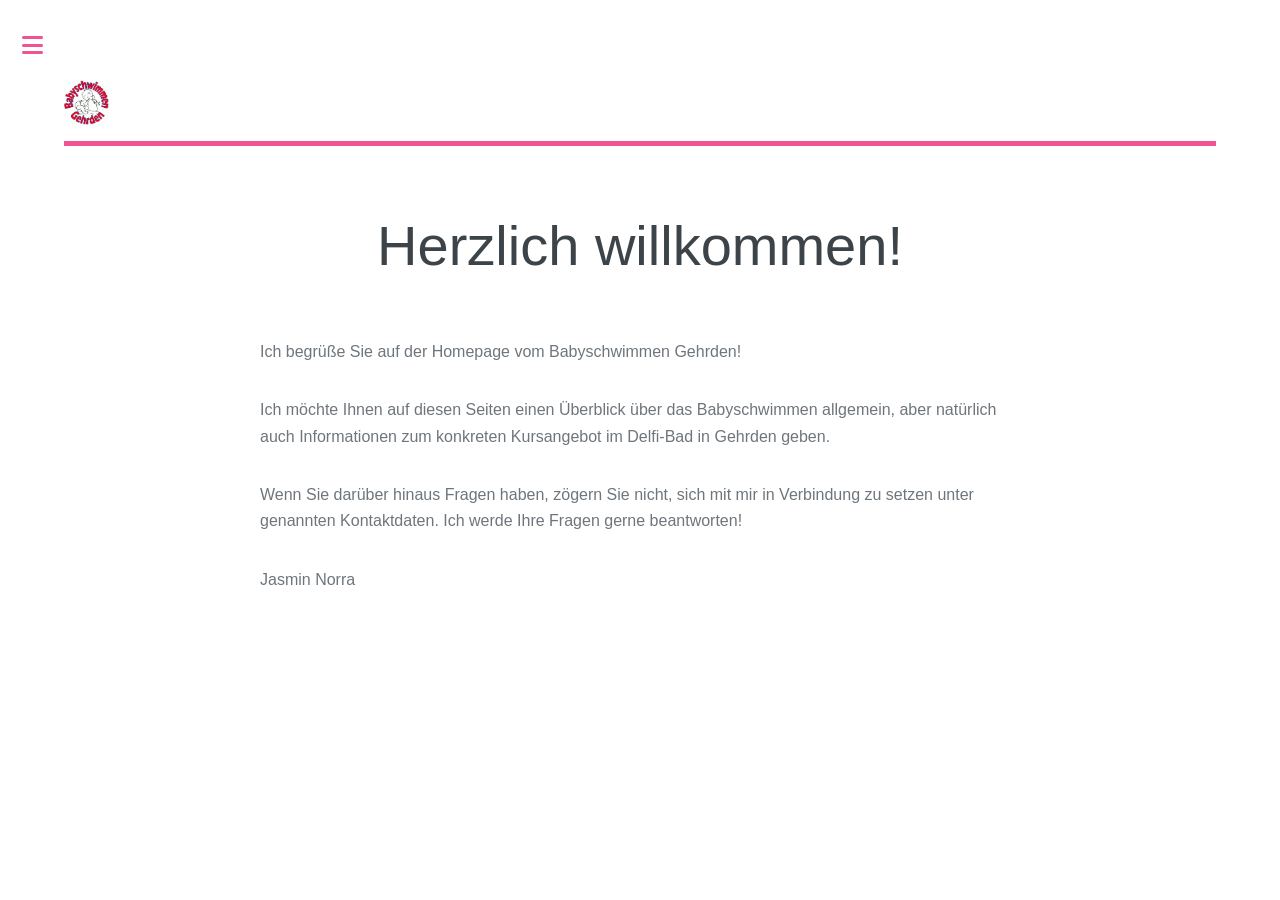
==== index.html @ 695d8877 "Updated from Publii" ====
<!DOCTYPE html><html lang="de"><head><meta charset="utf-8"><meta http-equiv="X-UA-Compatible" content="IE=edge"><meta name="viewport" content="width=device-width,initial-scale=1,user-scalable=no"><title>Herzlich willkommen! - Babyschwimmen Gehrden</title><meta name="description" content="Ich begrüße Sie auf der Homepage vom Babyschwimmen Gehrden! Ich möchte Ihnen auf diesen Seiten einen Überblick über das Babyschwimmen&hellip;"><meta name="generator" content="Publii Open-Source CMS for Static Site"><link rel="canonical" href="https://chrudat.github.io/bsg/"><link rel="alternate" type="application/atom+xml" href="https://chrudat.github.io/bsg/feed.xml" title="Babyschwimmen Gehrden - RSS"><link rel="alternate" type="application/json" href="https://chrudat.github.io/bsg/feed.json" title="Babyschwimmen Gehrden - JSON"><meta property="og:title" content="Herzlich willkommen!"><meta property="og:image" content="https://chrudat.github.io/bsg/media/website/logo.gif"><meta property="og:image:width" content="250"><meta property="og:image:height" content="250"><meta property="og:site_name" content="Babyschwimmen Gehrden"><meta property="og:description" content="Ich begrüße Sie auf der Homepage vom Babyschwimmen Gehrden! Ich möchte Ihnen auf diesen Seiten einen Überblick über das Babyschwimmen&hellip;"><meta property="og:url" content="https://chrudat.github.io/bsg/"><meta property="og:type" content="article"><link rel="stylesheet" href="https://chrudat.github.io/bsg/assets/css/fontawesome-all.min.css?v=85514f933f9e0b82460af63f1a403fa5"><link rel="stylesheet" href="https://chrudat.github.io/bsg/assets/css/style.css?v=ef0926f2df2987ba567e2aa08485b645"><script type="application/ld+json">{"@context":"http://schema.org","@type":"Article","mainEntityOfPage":{"@type":"WebPage","@id":"https://chrudat.github.io/bsg/"},"headline":"Herzlich willkommen!","datePublished":"2025-10-27T19:34+01:00","dateModified":"2026-01-03T19:20+01:00","image":{"@type":"ImageObject","url":"https://chrudat.github.io/bsg/media/website/logo.gif","height":250,"width":250},"description":"Ich begrüße Sie auf der Homepage vom Babyschwimmen Gehrden! Ich möchte Ihnen auf diesen Seiten einen Überblick über das Babyschwimmen&hellip;","author":{"@type":"Person","name":"jn","url":"https://chrudat.github.io/bsg/authors/jn/"},"publisher":{"@type":"Organization","name":"jn","logo":{"@type":"ImageObject","url":"https://chrudat.github.io/bsg/media/website/logo.gif","height":250,"width":250}}}</script><noscript><style>img[loading] {
                    opacity: 1;
                }</style></noscript></head><body class="is-preload page-template"><div id="wrapper"><div id="main"><div class="inner"><header id="header"><a class="logo logo-image" href="https://chrudat.github.io/bsg/"><img src="https://chrudat.github.io/bsg/media/website/logo.gif" alt="Babyschwimmen Gehrden" width="250" height="250"></a></header><article class="post"><header class="main post__header"><h1>Herzlich willkommen!</h1></header><div class="post__inner post__entry"><p>Ich begrüße Sie auf der Homepage vom Babyschwimmen Gehrden!</p><p>Ich möchte Ihnen auf diesen Seiten einen Überblick über das Babyschwimmen allgemein, aber natürlich auch Informationen zum konkreten Kursangebot im Delfi-Bad in Gehrden geben.</p><p>Wenn Sie darüber hinaus Fragen haben, zögern Sie nicht, sich mit mir in Verbindung zu setzen unter genannten Kontaktdaten. Ich werde Ihre Fragen gerne beantworten!</p><p>Jasmin Norra</p></div></article></div></div><div id="sidebar"><div class="inner"><nav id="menu"><header class="major"><h2>Menu</h2></header><ul><li class="active"><a href="https://chrudat.github.io/bsg/" target="_self">Start</a></li><li><a href="https://chrudat.github.io/bsg/kursangebote.html" target="_self">Kursangebote &amp; Kosten</a></li><li><a href="https://chrudat.github.io/bsg/fragen-und-antworten.html" target="_self">Fragen und Antworten</a></li><li><a href="https://chrudat.github.io/bsg/bildergalerie.html" target="_self">Bildergalerie</a></li></ul></nav><section><header class="major"><h2>Get in touch</h2></header><p>Babyschwimmen Gehrden<br>Jasmin Norra<br>Tel. 05108 6070603<br>E-Mail <a href="mailto:jasmin.norra@t-online.de">jasmin.norra@t-online.de</a><br><br><a href="impressum.html">Impressum</a></p></section><footer id="footer"><p class="copyright">© Editorial 2 - All rights reserved<br>Design by: <a href="https://html5up.net" target="_blank" rel="noopener">HTML5 UP</a>, Powered by Publii</p></footer></div></div></div><script src="https://chrudat.github.io/bsg/assets/js/jquery.min.js?v=7c14a783dfeb3d238ccd3edd840d82ee"></script><script src="https://chrudat.github.io/bsg/assets/js/browser.min.js?v=c07298dd19048a8a69ad97e754dfe8d0"></script><script src="https://chrudat.github.io/bsg/assets/js/breakpoints.min.js?v=81a479eb099e3b187613943b085923b8"></script><script src="https://chrudat.github.io/bsg/assets/js/util.min.js?v=cbdaf7c20ac2883c77ae23acfbabd47e"></script><script src="https://chrudat.github.io/bsg/assets/js/main.min.js?v=08add7f6d435054ad38ec38d7cf8be40"></script><script>var images=document.querySelectorAll("img[loading]");for(var i=0;i<images.length;i++){if(images[i].complete){images[i].classList.add("is-loaded")}else{images[i].addEventListener("load",function(){this.classList.add("is-loaded")},false)}};</script></body></html>
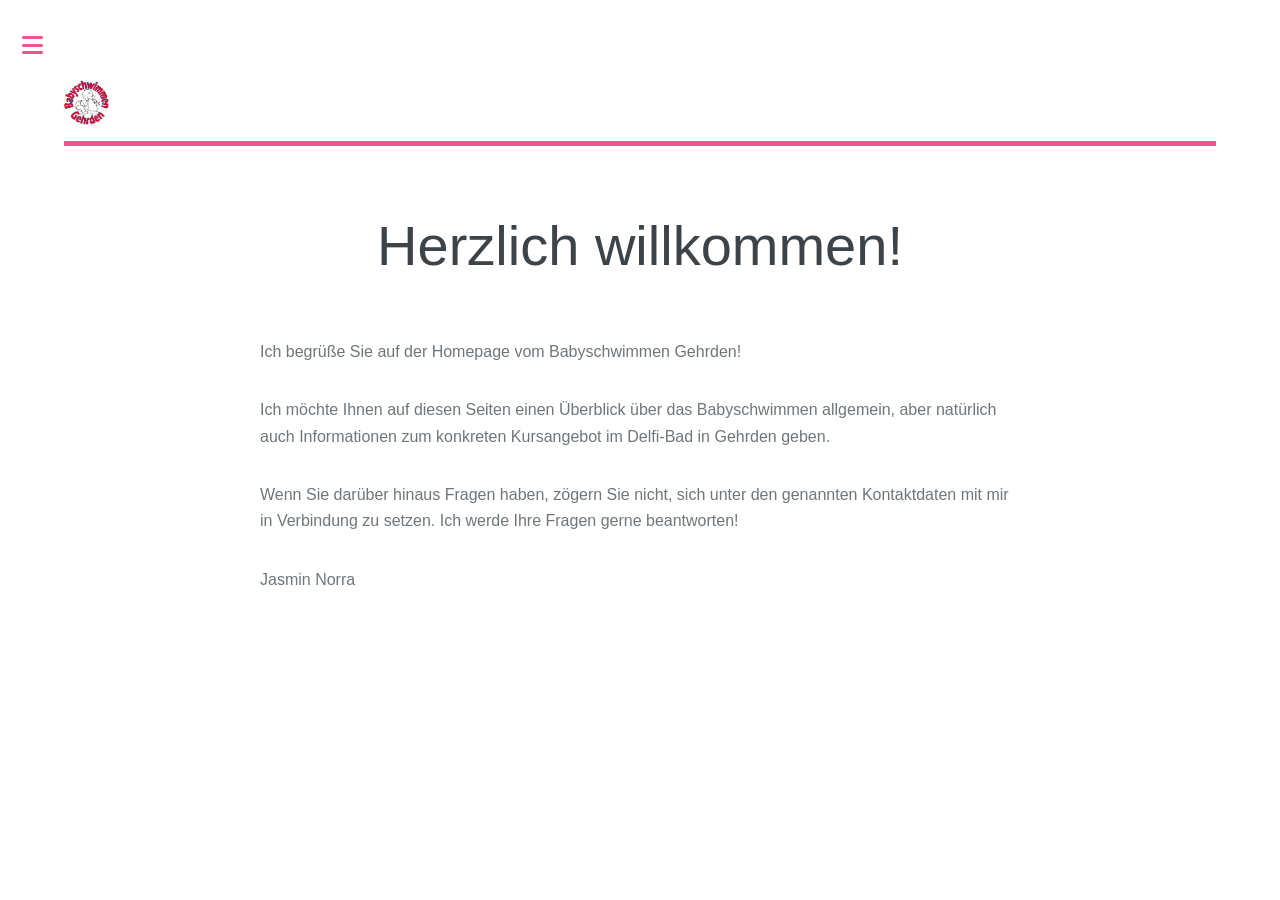
==== commit 2f0322a3: "Updated from Publii" ====
--- a/index.html
+++ b/index.html
@@ -1,3 +1,3 @@
-<!DOCTYPE html><html lang="de"><head><meta charset="utf-8"><meta http-equiv="X-UA-Compatible" content="IE=edge"><meta name="viewport" content="width=device-width,initial-scale=1,user-scalable=no"><title>Herzlich willkommen! - Babyschwimmen Gehrden</title><meta name="description" content="Ich begrüße Sie auf der Homepage vom Babyschwimmen Gehrden! Ich möchte Ihnen auf diesen Seiten einen Überblick über das Babyschwimmen&hellip;"><meta name="generator" content="Publii Open-Source CMS for Static Site"><link rel="canonical" href="https://chrudat.github.io/bsg/"><link rel="alternate" type="application/atom+xml" href="https://chrudat.github.io/bsg/feed.xml" title="Babyschwimmen Gehrden - RSS"><link rel="alternate" type="application/json" href="https://chrudat.github.io/bsg/feed.json" title="Babyschwimmen Gehrden - JSON"><meta property="og:title" content="Herzlich willkommen!"><meta property="og:image" content="https://chrudat.github.io/bsg/media/website/logo.gif"><meta property="og:image:width" content="250"><meta property="og:image:height" content="250"><meta property="og:site_name" content="Babyschwimmen Gehrden"><meta property="og:description" content="Ich begrüße Sie auf der Homepage vom Babyschwimmen Gehrden! Ich möchte Ihnen auf diesen Seiten einen Überblick über das Babyschwimmen&hellip;"><meta property="og:url" content="https://chrudat.github.io/bsg/"><meta property="og:type" content="article"><link rel="stylesheet" href="https://chrudat.github.io/bsg/assets/css/fontawesome-all.min.css?v=85514f933f9e0b82460af63f1a403fa5"><link rel="stylesheet" href="https://chrudat.github.io/bsg/assets/css/style.css?v=ef0926f2df2987ba567e2aa08485b645"><script type="application/ld+json">{"@context":"http://schema.org","@type":"Article","mainEntityOfPage":{"@type":"WebPage","@id":"https://chrudat.github.io/bsg/"},"headline":"Herzlich willkommen!","datePublished":"2025-10-27T19:34+01:00","dateModified":"2026-01-03T19:20+01:00","image":{"@type":"ImageObject","url":"https://chrudat.github.io/bsg/media/website/logo.gif","height":250,"width":250},"description":"Ich begrüße Sie auf der Homepage vom Babyschwimmen Gehrden! Ich möchte Ihnen auf diesen Seiten einen Überblick über das Babyschwimmen&hellip;","author":{"@type":"Person","name":"jn","url":"https://chrudat.github.io/bsg/authors/jn/"},"publisher":{"@type":"Organization","name":"jn","logo":{"@type":"ImageObject","url":"https://chrudat.github.io/bsg/media/website/logo.gif","height":250,"width":250}}}</script><noscript><style>img[loading] {
+<!DOCTYPE html><html lang="de"><head><meta charset="utf-8"><meta http-equiv="X-UA-Compatible" content="IE=edge"><meta name="viewport" content="width=device-width,initial-scale=1,user-scalable=no"><title>Herzlich willkommen! - Babyschwimmen Gehrden</title><meta name="description" content="Ich begrüße Sie auf der Homepage vom Babyschwimmen Gehrden! Ich möchte Ihnen auf diesen Seiten einen Überblick über das Babyschwimmen&hellip;"><meta name="generator" content="Publii Open-Source CMS for Static Site"><link rel="canonical" href="https://chrudat.github.io/bsg/"><link rel="alternate" type="application/atom+xml" href="https://chrudat.github.io/bsg/feed.xml" title="Babyschwimmen Gehrden - RSS"><link rel="alternate" type="application/json" href="https://chrudat.github.io/bsg/feed.json" title="Babyschwimmen Gehrden - JSON"><meta property="og:title" content="Herzlich willkommen!"><meta property="og:image" content="https://chrudat.github.io/bsg/media/website/logo.gif"><meta property="og:image:width" content="250"><meta property="og:image:height" content="250"><meta property="og:site_name" content="Babyschwimmen Gehrden"><meta property="og:description" content="Ich begrüße Sie auf der Homepage vom Babyschwimmen Gehrden! Ich möchte Ihnen auf diesen Seiten einen Überblick über das Babyschwimmen&hellip;"><meta property="og:url" content="https://chrudat.github.io/bsg/"><meta property="og:type" content="article"><link rel="stylesheet" href="https://chrudat.github.io/bsg/assets/css/fontawesome-all.min.css?v=85514f933f9e0b82460af63f1a403fa5"><link rel="stylesheet" href="https://chrudat.github.io/bsg/assets/css/style.css?v=ef0926f2df2987ba567e2aa08485b645"><script type="application/ld+json">{"@context":"http://schema.org","@type":"Article","mainEntityOfPage":{"@type":"WebPage","@id":"https://chrudat.github.io/bsg/"},"headline":"Herzlich willkommen!","datePublished":"2025-10-27T19:34+01:00","dateModified":"2026-01-03T19:22+01:00","image":{"@type":"ImageObject","url":"https://chrudat.github.io/bsg/media/website/logo.gif","height":250,"width":250},"description":"Ich begrüße Sie auf der Homepage vom Babyschwimmen Gehrden! Ich möchte Ihnen auf diesen Seiten einen Überblick über das Babyschwimmen&hellip;","author":{"@type":"Person","name":"jn","url":"https://chrudat.github.io/bsg/authors/jn/"},"publisher":{"@type":"Organization","name":"jn","logo":{"@type":"ImageObject","url":"https://chrudat.github.io/bsg/media/website/logo.gif","height":250,"width":250}}}</script><noscript><style>img[loading] {
                     opacity: 1;
-                }</style></noscript></head><body class="is-preload page-template"><div id="wrapper"><div id="main"><div class="inner"><header id="header"><a class="logo logo-image" href="https://chrudat.github.io/bsg/"><img src="https://chrudat.github.io/bsg/media/website/logo.gif" alt="Babyschwimmen Gehrden" width="250" height="250"></a></header><article class="post"><header class="main post__header"><h1>Herzlich willkommen!</h1></header><div class="post__inner post__entry"><p>Ich begrüße Sie auf der Homepage vom Babyschwimmen Gehrden!</p><p>Ich möchte Ihnen auf diesen Seiten einen Überblick über das Babyschwimmen allgemein, aber natürlich auch Informationen zum konkreten Kursangebot im Delfi-Bad in Gehrden geben.</p><p>Wenn Sie darüber hinaus Fragen haben, zögern Sie nicht, sich mit mir in Verbindung zu setzen unter genannten Kontaktdaten. Ich werde Ihre Fragen gerne beantworten!</p><p>Jasmin Norra</p></div></article></div></div><div id="sidebar"><div class="inner"><nav id="menu"><header class="major"><h2>Menu</h2></header><ul><li class="active"><a href="https://chrudat.github.io/bsg/" target="_self">Start</a></li><li><a href="https://chrudat.github.io/bsg/kursangebote.html" target="_self">Kursangebote &amp; Kosten</a></li><li><a href="https://chrudat.github.io/bsg/fragen-und-antworten.html" target="_self">Fragen und Antworten</a></li><li><a href="https://chrudat.github.io/bsg/bildergalerie.html" target="_self">Bildergalerie</a></li></ul></nav><section><header class="major"><h2>Get in touch</h2></header><p>Babyschwimmen Gehrden<br>Jasmin Norra<br>Tel. 05108 6070603<br>E-Mail <a href="mailto:jasmin.norra@t-online.de">jasmin.norra@t-online.de</a><br><br><a href="impressum.html">Impressum</a></p></section><footer id="footer"><p class="copyright">© Editorial 2 - All rights reserved<br>Design by: <a href="https://html5up.net" target="_blank" rel="noopener">HTML5 UP</a>, Powered by Publii</p></footer></div></div></div><script src="https://chrudat.github.io/bsg/assets/js/jquery.min.js?v=7c14a783dfeb3d238ccd3edd840d82ee"></script><script src="https://chrudat.github.io/bsg/assets/js/browser.min.js?v=c07298dd19048a8a69ad97e754dfe8d0"></script><script src="https://chrudat.github.io/bsg/assets/js/breakpoints.min.js?v=81a479eb099e3b187613943b085923b8"></script><script src="https://chrudat.github.io/bsg/assets/js/util.min.js?v=cbdaf7c20ac2883c77ae23acfbabd47e"></script><script src="https://chrudat.github.io/bsg/assets/js/main.min.js?v=08add7f6d435054ad38ec38d7cf8be40"></script><script>var images=document.querySelectorAll("img[loading]");for(var i=0;i<images.length;i++){if(images[i].complete){images[i].classList.add("is-loaded")}else{images[i].addEventListener("load",function(){this.classList.add("is-loaded")},false)}};</script></body></html>+                }</style></noscript></head><body class="is-preload page-template"><div id="wrapper"><div id="main"><div class="inner"><header id="header"><a class="logo logo-image" href="https://chrudat.github.io/bsg/"><img src="https://chrudat.github.io/bsg/media/website/logo.gif" alt="Babyschwimmen Gehrden" width="250" height="250"></a></header><article class="post"><header class="main post__header"><h1>Herzlich willkommen!</h1></header><div class="post__inner post__entry"><p>Ich begrüße Sie auf der Homepage vom Babyschwimmen Gehrden!</p><p>Ich möchte Ihnen auf diesen Seiten einen Überblick über das Babyschwimmen allgemein, aber natürlich auch Informationen zum konkreten Kursangebot im Delfi-Bad in Gehrden geben.</p><p>Wenn Sie darüber hinaus Fragen haben, zögern Sie nicht, sich unter den genannten Kontaktdaten mit mir in Verbindung zu setzen. Ich werde Ihre Fragen gerne beantworten!</p><p>Jasmin Norra</p></div></article></div></div><div id="sidebar"><div class="inner"><nav id="menu"><header class="major"><h2>Menu</h2></header><ul><li class="active"><a href="https://chrudat.github.io/bsg/" target="_self">Start</a></li><li><a href="https://chrudat.github.io/bsg/kursangebote.html" target="_self">Kursangebote &amp; Kosten</a></li><li><a href="https://chrudat.github.io/bsg/fragen-und-antworten.html" target="_self">Fragen und Antworten</a></li><li><a href="https://chrudat.github.io/bsg/bildergalerie.html" target="_self">Bildergalerie</a></li></ul></nav><section><header class="major"><h2>Get in touch</h2></header><p>Babyschwimmen Gehrden<br>Jasmin Norra<br>Tel. 05108 6070603<br>E-Mail <a href="mailto:jasmin.norra@t-online.de">jasmin.norra@t-online.de</a><br><br><a href="impressum.html">Impressum</a></p></section><footer id="footer"><p class="copyright">© Editorial 2 - All rights reserved<br>Design by: <a href="https://html5up.net" target="_blank" rel="noopener">HTML5 UP</a>, Powered by Publii</p></footer></div></div></div><script src="https://chrudat.github.io/bsg/assets/js/jquery.min.js?v=7c14a783dfeb3d238ccd3edd840d82ee"></script><script src="https://chrudat.github.io/bsg/assets/js/browser.min.js?v=c07298dd19048a8a69ad97e754dfe8d0"></script><script src="https://chrudat.github.io/bsg/assets/js/breakpoints.min.js?v=81a479eb099e3b187613943b085923b8"></script><script src="https://chrudat.github.io/bsg/assets/js/util.min.js?v=cbdaf7c20ac2883c77ae23acfbabd47e"></script><script src="https://chrudat.github.io/bsg/assets/js/main.min.js?v=08add7f6d435054ad38ec38d7cf8be40"></script><script>var images=document.querySelectorAll("img[loading]");for(var i=0;i<images.length;i++){if(images[i].complete){images[i].classList.add("is-loaded")}else{images[i].addEventListener("load",function(){this.classList.add("is-loaded")},false)}};</script></body></html>
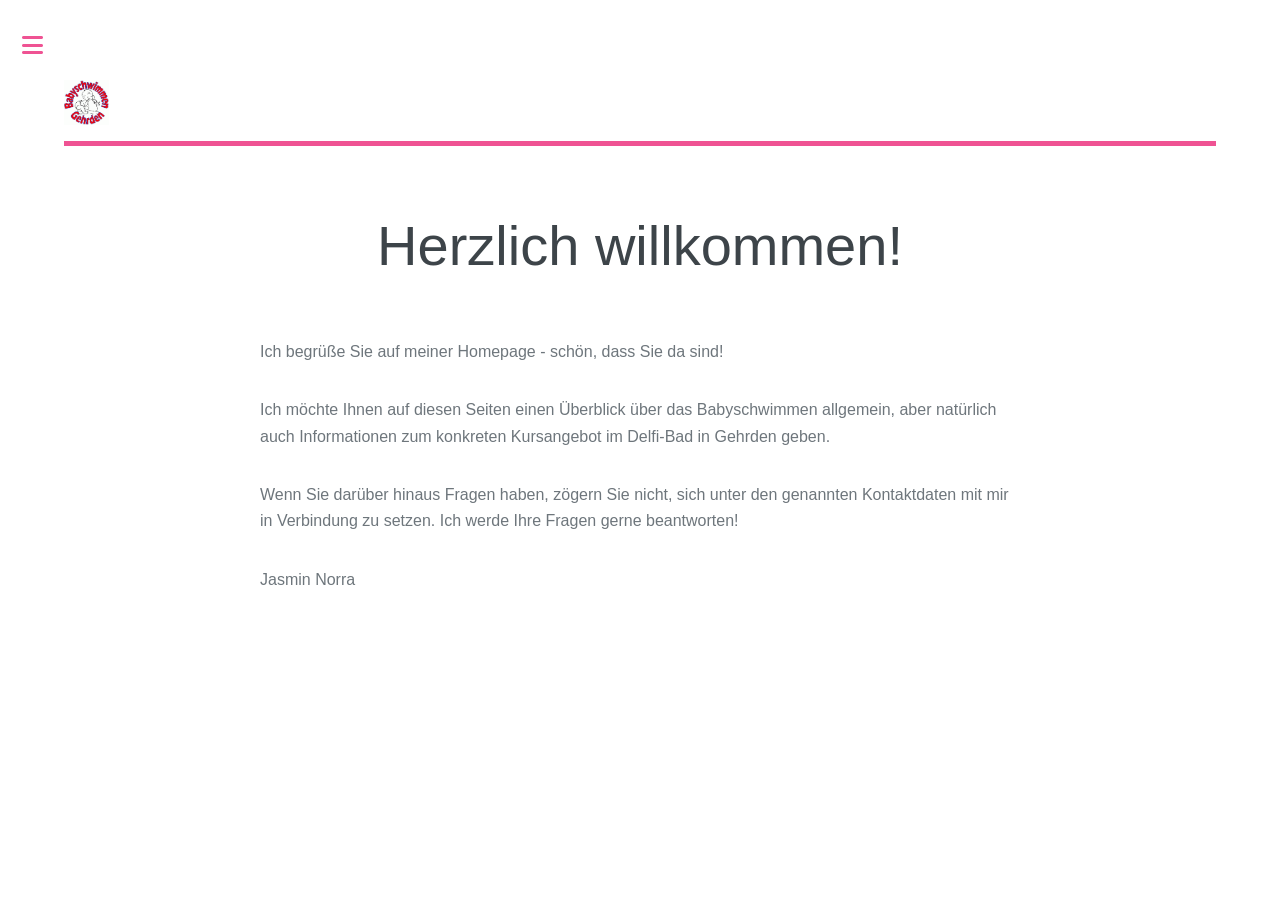
==== commit 8a752261: "Updated from Publii" ====
--- a/index.html
+++ b/index.html
@@ -1,3 +1,3 @@
-<!DOCTYPE html><html lang="de"><head><meta charset="utf-8"><meta http-equiv="X-UA-Compatible" content="IE=edge"><meta name="viewport" content="width=device-width,initial-scale=1,user-scalable=no"><title>Herzlich willkommen! - Babyschwimmen Gehrden</title><meta name="description" content="Ich begrüße Sie auf der Homepage vom Babyschwimmen Gehrden! Ich möchte Ihnen auf diesen Seiten einen Überblick über das Babyschwimmen&hellip;"><meta name="generator" content="Publii Open-Source CMS for Static Site"><link rel="canonical" href="https://chrudat.github.io/bsg/"><link rel="alternate" type="application/atom+xml" href="https://chrudat.github.io/bsg/feed.xml" title="Babyschwimmen Gehrden - RSS"><link rel="alternate" type="application/json" href="https://chrudat.github.io/bsg/feed.json" title="Babyschwimmen Gehrden - JSON"><meta property="og:title" content="Herzlich willkommen!"><meta property="og:image" content="https://chrudat.github.io/bsg/media/website/logo.gif"><meta property="og:image:width" content="250"><meta property="og:image:height" content="250"><meta property="og:site_name" content="Babyschwimmen Gehrden"><meta property="og:description" content="Ich begrüße Sie auf der Homepage vom Babyschwimmen Gehrden! Ich möchte Ihnen auf diesen Seiten einen Überblick über das Babyschwimmen&hellip;"><meta property="og:url" content="https://chrudat.github.io/bsg/"><meta property="og:type" content="article"><link rel="stylesheet" href="https://chrudat.github.io/bsg/assets/css/fontawesome-all.min.css?v=85514f933f9e0b82460af63f1a403fa5"><link rel="stylesheet" href="https://chrudat.github.io/bsg/assets/css/style.css?v=ef0926f2df2987ba567e2aa08485b645"><script type="application/ld+json">{"@context":"http://schema.org","@type":"Article","mainEntityOfPage":{"@type":"WebPage","@id":"https://chrudat.github.io/bsg/"},"headline":"Herzlich willkommen!","datePublished":"2025-10-27T19:34+01:00","dateModified":"2026-01-03T19:22+01:00","image":{"@type":"ImageObject","url":"https://chrudat.github.io/bsg/media/website/logo.gif","height":250,"width":250},"description":"Ich begrüße Sie auf der Homepage vom Babyschwimmen Gehrden! Ich möchte Ihnen auf diesen Seiten einen Überblick über das Babyschwimmen&hellip;","author":{"@type":"Person","name":"jn","url":"https://chrudat.github.io/bsg/authors/jn/"},"publisher":{"@type":"Organization","name":"jn","logo":{"@type":"ImageObject","url":"https://chrudat.github.io/bsg/media/website/logo.gif","height":250,"width":250}}}</script><noscript><style>img[loading] {
+<!DOCTYPE html><html lang="de"><head><meta charset="utf-8"><meta http-equiv="X-UA-Compatible" content="IE=edge"><meta name="viewport" content="width=device-width,initial-scale=1,user-scalable=no"><title>Herzlich willkommen! - Babyschwimmen Gehrden</title><meta name="description" content="Ich begrüße Sie auf meiner Homepage - schön, dass Sie da sind! Ich möchte Ihnen auf diesen Seiten einen Überblick&hellip;"><meta name="generator" content="Publii Open-Source CMS for Static Site"><link rel="canonical" href="https://chrudat.github.io/bsg/"><link rel="alternate" type="application/atom+xml" href="https://chrudat.github.io/bsg/feed.xml" title="Babyschwimmen Gehrden - RSS"><link rel="alternate" type="application/json" href="https://chrudat.github.io/bsg/feed.json" title="Babyschwimmen Gehrden - JSON"><meta property="og:title" content="Herzlich willkommen!"><meta property="og:image" content="https://chrudat.github.io/bsg/media/website/logo.gif"><meta property="og:image:width" content="250"><meta property="og:image:height" content="250"><meta property="og:site_name" content="Babyschwimmen Gehrden"><meta property="og:description" content="Ich begrüße Sie auf meiner Homepage - schön, dass Sie da sind! Ich möchte Ihnen auf diesen Seiten einen Überblick&hellip;"><meta property="og:url" content="https://chrudat.github.io/bsg/"><meta property="og:type" content="article"><link rel="stylesheet" href="https://chrudat.github.io/bsg/assets/css/fontawesome-all.min.css?v=85514f933f9e0b82460af63f1a403fa5"><link rel="stylesheet" href="https://chrudat.github.io/bsg/assets/css/style.css?v=ef0926f2df2987ba567e2aa08485b645"><script type="application/ld+json">{"@context":"http://schema.org","@type":"Article","mainEntityOfPage":{"@type":"WebPage","@id":"https://chrudat.github.io/bsg/"},"headline":"Herzlich willkommen!","datePublished":"2025-10-27T19:34+01:00","dateModified":"2026-01-03T19:44+01:00","image":{"@type":"ImageObject","url":"https://chrudat.github.io/bsg/media/website/logo.gif","height":250,"width":250},"description":"Ich begrüße Sie auf meiner Homepage - schön, dass Sie da sind! Ich möchte Ihnen auf diesen Seiten einen Überblick&hellip;","author":{"@type":"Person","name":"jn","url":"https://chrudat.github.io/bsg/authors/jn/"},"publisher":{"@type":"Organization","name":"jn","logo":{"@type":"ImageObject","url":"https://chrudat.github.io/bsg/media/website/logo.gif","height":250,"width":250}}}</script><noscript><style>img[loading] {
                     opacity: 1;
-                }</style></noscript></head><body class="is-preload page-template"><div id="wrapper"><div id="main"><div class="inner"><header id="header"><a class="logo logo-image" href="https://chrudat.github.io/bsg/"><img src="https://chrudat.github.io/bsg/media/website/logo.gif" alt="Babyschwimmen Gehrden" width="250" height="250"></a></header><article class="post"><header class="main post__header"><h1>Herzlich willkommen!</h1></header><div class="post__inner post__entry"><p>Ich begrüße Sie auf der Homepage vom Babyschwimmen Gehrden!</p><p>Ich möchte Ihnen auf diesen Seiten einen Überblick über das Babyschwimmen allgemein, aber natürlich auch Informationen zum konkreten Kursangebot im Delfi-Bad in Gehrden geben.</p><p>Wenn Sie darüber hinaus Fragen haben, zögern Sie nicht, sich unter den genannten Kontaktdaten mit mir in Verbindung zu setzen. Ich werde Ihre Fragen gerne beantworten!</p><p>Jasmin Norra</p></div></article></div></div><div id="sidebar"><div class="inner"><nav id="menu"><header class="major"><h2>Menu</h2></header><ul><li class="active"><a href="https://chrudat.github.io/bsg/" target="_self">Start</a></li><li><a href="https://chrudat.github.io/bsg/kursangebote.html" target="_self">Kursangebote &amp; Kosten</a></li><li><a href="https://chrudat.github.io/bsg/fragen-und-antworten.html" target="_self">Fragen und Antworten</a></li><li><a href="https://chrudat.github.io/bsg/bildergalerie.html" target="_self">Bildergalerie</a></li></ul></nav><section><header class="major"><h2>Get in touch</h2></header><p>Babyschwimmen Gehrden<br>Jasmin Norra<br>Tel. 05108 6070603<br>E-Mail <a href="mailto:jasmin.norra@t-online.de">jasmin.norra@t-online.de</a><br><br><a href="impressum.html">Impressum</a></p></section><footer id="footer"><p class="copyright">© Editorial 2 - All rights reserved<br>Design by: <a href="https://html5up.net" target="_blank" rel="noopener">HTML5 UP</a>, Powered by Publii</p></footer></div></div></div><script src="https://chrudat.github.io/bsg/assets/js/jquery.min.js?v=7c14a783dfeb3d238ccd3edd840d82ee"></script><script src="https://chrudat.github.io/bsg/assets/js/browser.min.js?v=c07298dd19048a8a69ad97e754dfe8d0"></script><script src="https://chrudat.github.io/bsg/assets/js/breakpoints.min.js?v=81a479eb099e3b187613943b085923b8"></script><script src="https://chrudat.github.io/bsg/assets/js/util.min.js?v=cbdaf7c20ac2883c77ae23acfbabd47e"></script><script src="https://chrudat.github.io/bsg/assets/js/main.min.js?v=08add7f6d435054ad38ec38d7cf8be40"></script><script>var images=document.querySelectorAll("img[loading]");for(var i=0;i<images.length;i++){if(images[i].complete){images[i].classList.add("is-loaded")}else{images[i].addEventListener("load",function(){this.classList.add("is-loaded")},false)}};</script></body></html>+                }</style></noscript></head><body class="is-preload page-template"><div id="wrapper"><div id="main"><div class="inner"><header id="header"><a class="logo logo-image" href="https://chrudat.github.io/bsg/"><img src="https://chrudat.github.io/bsg/media/website/logo.gif" alt="Babyschwimmen Gehrden" width="250" height="250"></a></header><article class="post"><header class="main post__header"><h1>Herzlich willkommen!</h1></header><div class="post__inner post__entry"><p>Ich begrüße Sie auf meiner Homepage - schön, dass Sie da sind!</p><p>Ich möchte Ihnen auf diesen Seiten einen Überblick über das Babyschwimmen allgemein, aber natürlich auch Informationen zum konkreten Kursangebot im Delfi-Bad in Gehrden geben.</p><p>Wenn Sie darüber hinaus Fragen haben, zögern Sie nicht, sich unter den genannten Kontaktdaten mit mir in Verbindung zu setzen. Ich werde Ihre Fragen gerne beantworten!</p><p>Jasmin Norra</p></div></article></div></div><div id="sidebar"><div class="inner"><nav id="menu"><header class="major"><h2>Menu</h2></header><ul><li class="active"><a href="https://chrudat.github.io/bsg/" target="_self">Start</a></li><li><a href="https://chrudat.github.io/bsg/kursangebote.html" target="_self">Kursangebote &amp; Kosten</a></li><li><a href="https://chrudat.github.io/bsg/fragen-und-antworten.html" target="_self">Fragen und Antworten</a></li><li><a href="https://chrudat.github.io/bsg/bildergalerie.html" target="_self">Bildergalerie</a></li></ul></nav><section><header class="major"><h2>Get in touch</h2></header><p>Babyschwimmen Gehrden<br>Jasmin Norra<br>Tel. 05108 6070603<br>E-Mail <a href="mailto:jasmin.norra@t-online.de">jasmin.norra@t-online.de</a><br><br><a href="impressum.html">Impressum</a></p></section><footer id="footer"><p class="copyright">© Editorial 2 - All rights reserved<br>Design by: <a href="https://html5up.net" target="_blank" rel="noopener">HTML5 UP</a>, Powered by Publii</p></footer></div></div></div><script src="https://chrudat.github.io/bsg/assets/js/jquery.min.js?v=7c14a783dfeb3d238ccd3edd840d82ee"></script><script src="https://chrudat.github.io/bsg/assets/js/browser.min.js?v=c07298dd19048a8a69ad97e754dfe8d0"></script><script src="https://chrudat.github.io/bsg/assets/js/breakpoints.min.js?v=81a479eb099e3b187613943b085923b8"></script><script src="https://chrudat.github.io/bsg/assets/js/util.min.js?v=cbdaf7c20ac2883c77ae23acfbabd47e"></script><script src="https://chrudat.github.io/bsg/assets/js/main.min.js?v=08add7f6d435054ad38ec38d7cf8be40"></script><script>var images=document.querySelectorAll("img[loading]");for(var i=0;i<images.length;i++){if(images[i].complete){images[i].classList.add("is-loaded")}else{images[i].addEventListener("load",function(){this.classList.add("is-loaded")},false)}};</script></body></html>
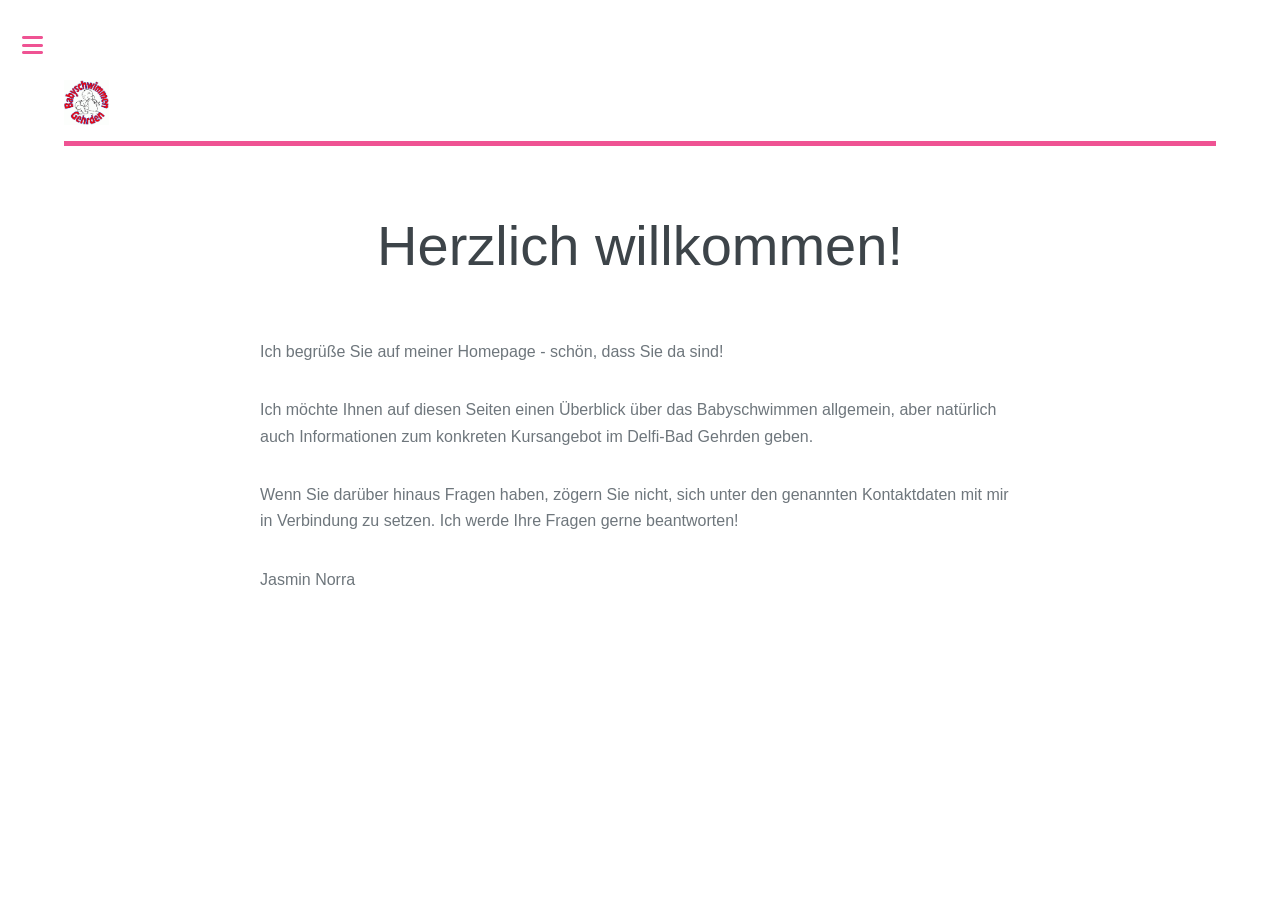
==== commit 6a29bbb2: "Updated from Publii" ====
--- a/index.html
+++ b/index.html
@@ -1,3 +1,3 @@
-<!DOCTYPE html><html lang="de"><head><meta charset="utf-8"><meta http-equiv="X-UA-Compatible" content="IE=edge"><meta name="viewport" content="width=device-width,initial-scale=1,user-scalable=no"><title>Herzlich willkommen! - Babyschwimmen Gehrden</title><meta name="description" content="Ich begrüße Sie auf meiner Homepage - schön, dass Sie da sind! Ich möchte Ihnen auf diesen Seiten einen Überblick&hellip;"><meta name="generator" content="Publii Open-Source CMS for Static Site"><link rel="canonical" href="https://chrudat.github.io/bsg/"><link rel="alternate" type="application/atom+xml" href="https://chrudat.github.io/bsg/feed.xml" title="Babyschwimmen Gehrden - RSS"><link rel="alternate" type="application/json" href="https://chrudat.github.io/bsg/feed.json" title="Babyschwimmen Gehrden - JSON"><meta property="og:title" content="Herzlich willkommen!"><meta property="og:image" content="https://chrudat.github.io/bsg/media/website/logo.gif"><meta property="og:image:width" content="250"><meta property="og:image:height" content="250"><meta property="og:site_name" content="Babyschwimmen Gehrden"><meta property="og:description" content="Ich begrüße Sie auf meiner Homepage - schön, dass Sie da sind! Ich möchte Ihnen auf diesen Seiten einen Überblick&hellip;"><meta property="og:url" content="https://chrudat.github.io/bsg/"><meta property="og:type" content="article"><link rel="stylesheet" href="https://chrudat.github.io/bsg/assets/css/fontawesome-all.min.css?v=85514f933f9e0b82460af63f1a403fa5"><link rel="stylesheet" href="https://chrudat.github.io/bsg/assets/css/style.css?v=ef0926f2df2987ba567e2aa08485b645"><script type="application/ld+json">{"@context":"http://schema.org","@type":"Article","mainEntityOfPage":{"@type":"WebPage","@id":"https://chrudat.github.io/bsg/"},"headline":"Herzlich willkommen!","datePublished":"2025-10-27T19:34+01:00","dateModified":"2026-01-03T19:44+01:00","image":{"@type":"ImageObject","url":"https://chrudat.github.io/bsg/media/website/logo.gif","height":250,"width":250},"description":"Ich begrüße Sie auf meiner Homepage - schön, dass Sie da sind! Ich möchte Ihnen auf diesen Seiten einen Überblick&hellip;","author":{"@type":"Person","name":"jn","url":"https://chrudat.github.io/bsg/authors/jn/"},"publisher":{"@type":"Organization","name":"jn","logo":{"@type":"ImageObject","url":"https://chrudat.github.io/bsg/media/website/logo.gif","height":250,"width":250}}}</script><noscript><style>img[loading] {
+<!DOCTYPE html><html lang="de"><head><meta charset="utf-8"><meta http-equiv="X-UA-Compatible" content="IE=edge"><meta name="viewport" content="width=device-width,initial-scale=1,user-scalable=no"><title>Herzlich willkommen! - Babyschwimmen Gehrden</title><meta name="description" content="Ich begrüße Sie auf meiner Homepage - schön, dass Sie da sind! Ich möchte Ihnen auf diesen Seiten einen Überblick&hellip;"><meta name="generator" content="Publii Open-Source CMS for Static Site"><link rel="canonical" href="https://chrudat.github.io/bsg/"><link rel="alternate" type="application/atom+xml" href="https://chrudat.github.io/bsg/feed.xml" title="Babyschwimmen Gehrden - RSS"><link rel="alternate" type="application/json" href="https://chrudat.github.io/bsg/feed.json" title="Babyschwimmen Gehrden - JSON"><meta property="og:title" content="Herzlich willkommen!"><meta property="og:image" content="https://chrudat.github.io/bsg/media/website/logo.gif"><meta property="og:image:width" content="250"><meta property="og:image:height" content="250"><meta property="og:site_name" content="Babyschwimmen Gehrden"><meta property="og:description" content="Ich begrüße Sie auf meiner Homepage - schön, dass Sie da sind! Ich möchte Ihnen auf diesen Seiten einen Überblick&hellip;"><meta property="og:url" content="https://chrudat.github.io/bsg/"><meta property="og:type" content="article"><link rel="stylesheet" href="https://chrudat.github.io/bsg/assets/css/fontawesome-all.min.css?v=85514f933f9e0b82460af63f1a403fa5"><link rel="stylesheet" href="https://chrudat.github.io/bsg/assets/css/style.css?v=ef0926f2df2987ba567e2aa08485b645"><script type="application/ld+json">{"@context":"http://schema.org","@type":"Article","mainEntityOfPage":{"@type":"WebPage","@id":"https://chrudat.github.io/bsg/"},"headline":"Herzlich willkommen!","datePublished":"2025-10-27T19:34+01:00","dateModified":"2026-01-03T19:46+01:00","image":{"@type":"ImageObject","url":"https://chrudat.github.io/bsg/media/website/logo.gif","height":250,"width":250},"description":"Ich begrüße Sie auf meiner Homepage - schön, dass Sie da sind! Ich möchte Ihnen auf diesen Seiten einen Überblick&hellip;","author":{"@type":"Person","name":"jn","url":"https://chrudat.github.io/bsg/authors/jn/"},"publisher":{"@type":"Organization","name":"jn","logo":{"@type":"ImageObject","url":"https://chrudat.github.io/bsg/media/website/logo.gif","height":250,"width":250}}}</script><noscript><style>img[loading] {
                     opacity: 1;
-                }</style></noscript></head><body class="is-preload page-template"><div id="wrapper"><div id="main"><div class="inner"><header id="header"><a class="logo logo-image" href="https://chrudat.github.io/bsg/"><img src="https://chrudat.github.io/bsg/media/website/logo.gif" alt="Babyschwimmen Gehrden" width="250" height="250"></a></header><article class="post"><header class="main post__header"><h1>Herzlich willkommen!</h1></header><div class="post__inner post__entry"><p>Ich begrüße Sie auf meiner Homepage - schön, dass Sie da sind!</p><p>Ich möchte Ihnen auf diesen Seiten einen Überblick über das Babyschwimmen allgemein, aber natürlich auch Informationen zum konkreten Kursangebot im Delfi-Bad in Gehrden geben.</p><p>Wenn Sie darüber hinaus Fragen haben, zögern Sie nicht, sich unter den genannten Kontaktdaten mit mir in Verbindung zu setzen. Ich werde Ihre Fragen gerne beantworten!</p><p>Jasmin Norra</p></div></article></div></div><div id="sidebar"><div class="inner"><nav id="menu"><header class="major"><h2>Menu</h2></header><ul><li class="active"><a href="https://chrudat.github.io/bsg/" target="_self">Start</a></li><li><a href="https://chrudat.github.io/bsg/kursangebote.html" target="_self">Kursangebote &amp; Kosten</a></li><li><a href="https://chrudat.github.io/bsg/fragen-und-antworten.html" target="_self">Fragen und Antworten</a></li><li><a href="https://chrudat.github.io/bsg/bildergalerie.html" target="_self">Bildergalerie</a></li></ul></nav><section><header class="major"><h2>Get in touch</h2></header><p>Babyschwimmen Gehrden<br>Jasmin Norra<br>Tel. 05108 6070603<br>E-Mail <a href="mailto:jasmin.norra@t-online.de">jasmin.norra@t-online.de</a><br><br><a href="impressum.html">Impressum</a></p></section><footer id="footer"><p class="copyright">© Editorial 2 - All rights reserved<br>Design by: <a href="https://html5up.net" target="_blank" rel="noopener">HTML5 UP</a>, Powered by Publii</p></footer></div></div></div><script src="https://chrudat.github.io/bsg/assets/js/jquery.min.js?v=7c14a783dfeb3d238ccd3edd840d82ee"></script><script src="https://chrudat.github.io/bsg/assets/js/browser.min.js?v=c07298dd19048a8a69ad97e754dfe8d0"></script><script src="https://chrudat.github.io/bsg/assets/js/breakpoints.min.js?v=81a479eb099e3b187613943b085923b8"></script><script src="https://chrudat.github.io/bsg/assets/js/util.min.js?v=cbdaf7c20ac2883c77ae23acfbabd47e"></script><script src="https://chrudat.github.io/bsg/assets/js/main.min.js?v=08add7f6d435054ad38ec38d7cf8be40"></script><script>var images=document.querySelectorAll("img[loading]");for(var i=0;i<images.length;i++){if(images[i].complete){images[i].classList.add("is-loaded")}else{images[i].addEventListener("load",function(){this.classList.add("is-loaded")},false)}};</script></body></html>+                }</style></noscript></head><body class="is-preload page-template"><div id="wrapper"><div id="main"><div class="inner"><header id="header"><a class="logo logo-image" href="https://chrudat.github.io/bsg/"><img src="https://chrudat.github.io/bsg/media/website/logo.gif" alt="Babyschwimmen Gehrden" width="250" height="250"></a></header><article class="post"><header class="main post__header"><h1>Herzlich willkommen!</h1></header><div class="post__inner post__entry"><p>Ich begrüße Sie auf meiner Homepage - schön, dass Sie da sind!</p><p>Ich möchte Ihnen auf diesen Seiten einen Überblick über das Babyschwimmen allgemein, aber natürlich auch Informationen zum konkreten Kursangebot im Delfi-Bad Gehrden geben.</p><p>Wenn Sie darüber hinaus Fragen haben, zögern Sie nicht, sich unter den genannten Kontaktdaten mit mir in Verbindung zu setzen. Ich werde Ihre Fragen gerne beantworten!</p><p>Jasmin Norra</p></div></article></div></div><div id="sidebar"><div class="inner"><nav id="menu"><header class="major"><h2>Menu</h2></header><ul><li class="active"><a href="https://chrudat.github.io/bsg/" target="_self">Start</a></li><li><a href="https://chrudat.github.io/bsg/kursangebote.html" target="_self">Kursangebote &amp; Kosten</a></li><li><a href="https://chrudat.github.io/bsg/fragen-und-antworten.html" target="_self">Fragen und Antworten</a></li><li><a href="https://chrudat.github.io/bsg/bildergalerie.html" target="_self">Bildergalerie</a></li></ul></nav><section><header class="major"><h2>Get in touch</h2></header><p>Babyschwimmen Gehrden<br>Jasmin Norra<br>Tel. 05108 6070603<br>E-Mail <a href="mailto:jasmin.norra@t-online.de">jasmin.norra@t-online.de</a><br><br><a href="impressum.html">Impressum</a></p></section><footer id="footer"><p class="copyright">© Editorial 2 - All rights reserved<br>Design by: <a href="https://html5up.net" target="_blank" rel="noopener">HTML5 UP</a>, Powered by Publii</p></footer></div></div></div><script src="https://chrudat.github.io/bsg/assets/js/jquery.min.js?v=7c14a783dfeb3d238ccd3edd840d82ee"></script><script src="https://chrudat.github.io/bsg/assets/js/browser.min.js?v=c07298dd19048a8a69ad97e754dfe8d0"></script><script src="https://chrudat.github.io/bsg/assets/js/breakpoints.min.js?v=81a479eb099e3b187613943b085923b8"></script><script src="https://chrudat.github.io/bsg/assets/js/util.min.js?v=cbdaf7c20ac2883c77ae23acfbabd47e"></script><script src="https://chrudat.github.io/bsg/assets/js/main.min.js?v=08add7f6d435054ad38ec38d7cf8be40"></script><script>var images=document.querySelectorAll("img[loading]");for(var i=0;i<images.length;i++){if(images[i].complete){images[i].classList.add("is-loaded")}else{images[i].addEventListener("load",function(){this.classList.add("is-loaded")},false)}};</script></body></html>
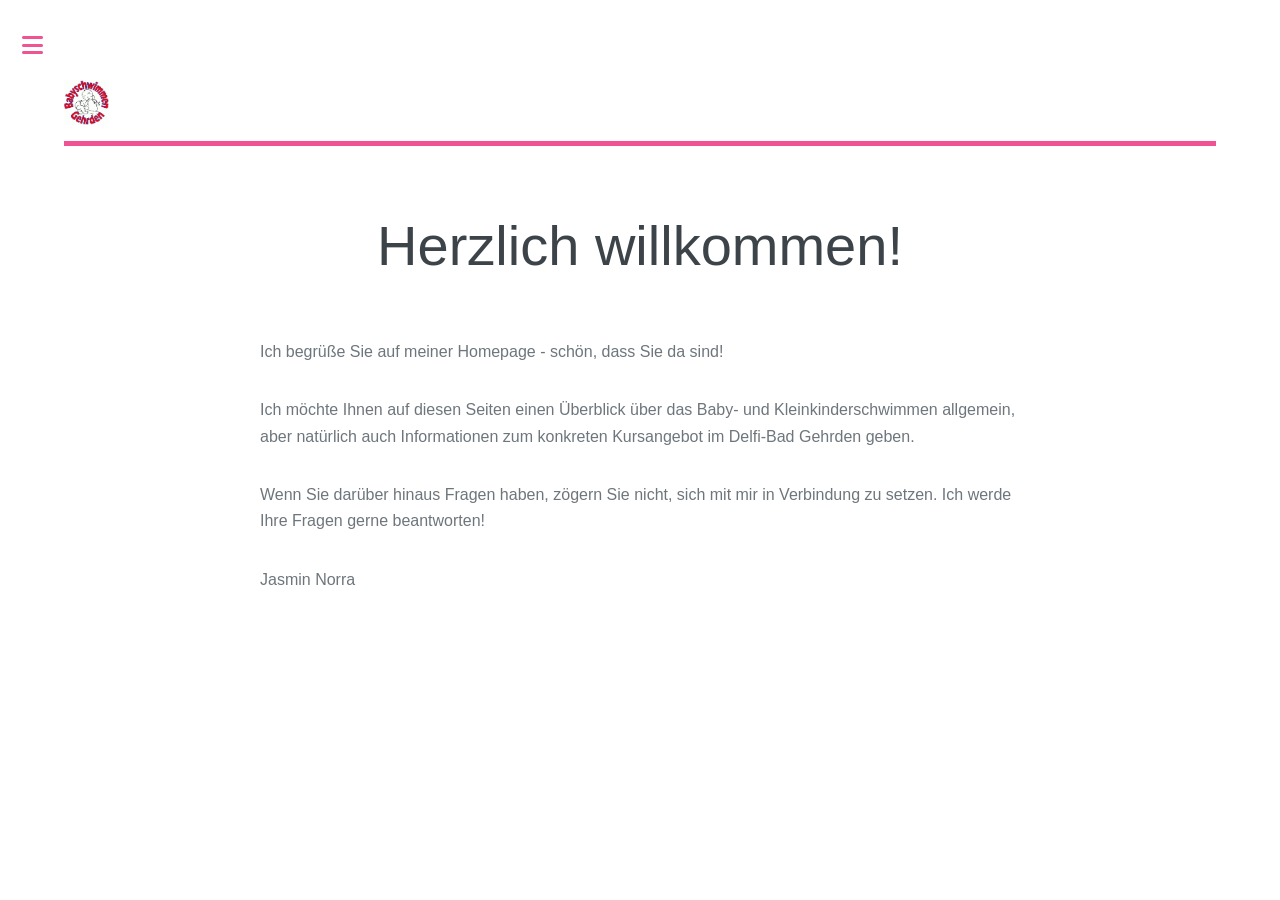
==== commit 12ea3b8b: "Updated from Publii" ====
--- a/index.html
+++ b/index.html
@@ -1,3 +1,3 @@
-<!DOCTYPE html><html lang="de"><head><meta charset="utf-8"><meta http-equiv="X-UA-Compatible" content="IE=edge"><meta name="viewport" content="width=device-width,initial-scale=1,user-scalable=no"><title>Herzlich willkommen! - Babyschwimmen Gehrden</title><meta name="description" content="Ich begrüße Sie auf meiner Homepage - schön, dass Sie da sind! Ich möchte Ihnen auf diesen Seiten einen Überblick&hellip;"><meta name="generator" content="Publii Open-Source CMS for Static Site"><link rel="canonical" href="https://chrudat.github.io/bsg/"><link rel="alternate" type="application/atom+xml" href="https://chrudat.github.io/bsg/feed.xml" title="Babyschwimmen Gehrden - RSS"><link rel="alternate" type="application/json" href="https://chrudat.github.io/bsg/feed.json" title="Babyschwimmen Gehrden - JSON"><meta property="og:title" content="Herzlich willkommen!"><meta property="og:image" content="https://chrudat.github.io/bsg/media/website/logo.gif"><meta property="og:image:width" content="250"><meta property="og:image:height" content="250"><meta property="og:site_name" content="Babyschwimmen Gehrden"><meta property="og:description" content="Ich begrüße Sie auf meiner Homepage - schön, dass Sie da sind! Ich möchte Ihnen auf diesen Seiten einen Überblick&hellip;"><meta property="og:url" content="https://chrudat.github.io/bsg/"><meta property="og:type" content="article"><link rel="stylesheet" href="https://chrudat.github.io/bsg/assets/css/fontawesome-all.min.css?v=85514f933f9e0b82460af63f1a403fa5"><link rel="stylesheet" href="https://chrudat.github.io/bsg/assets/css/style.css?v=ef0926f2df2987ba567e2aa08485b645"><script type="application/ld+json">{"@context":"http://schema.org","@type":"Article","mainEntityOfPage":{"@type":"WebPage","@id":"https://chrudat.github.io/bsg/"},"headline":"Herzlich willkommen!","datePublished":"2025-10-27T19:34+01:00","dateModified":"2026-01-03T19:46+01:00","image":{"@type":"ImageObject","url":"https://chrudat.github.io/bsg/media/website/logo.gif","height":250,"width":250},"description":"Ich begrüße Sie auf meiner Homepage - schön, dass Sie da sind! Ich möchte Ihnen auf diesen Seiten einen Überblick&hellip;","author":{"@type":"Person","name":"jn","url":"https://chrudat.github.io/bsg/authors/jn/"},"publisher":{"@type":"Organization","name":"jn","logo":{"@type":"ImageObject","url":"https://chrudat.github.io/bsg/media/website/logo.gif","height":250,"width":250}}}</script><noscript><style>img[loading] {
+<!DOCTYPE html><html lang="de"><head><meta charset="utf-8"><meta http-equiv="X-UA-Compatible" content="IE=edge"><meta name="viewport" content="width=device-width,initial-scale=1,user-scalable=no"><title>Herzlich willkommen! - Babyschwimmen Gehrden</title><meta name="description" content="Ich begrüße Sie auf meiner Homepage - schön, dass Sie da sind! Ich möchte Ihnen auf diesen Seiten einen Überblick&hellip;"><meta name="generator" content="Publii Open-Source CMS for Static Site"><link rel="canonical" href="https://chrudat.github.io/bsg/"><link rel="alternate" type="application/atom+xml" href="https://chrudat.github.io/bsg/feed.xml" title="Babyschwimmen Gehrden - RSS"><link rel="alternate" type="application/json" href="https://chrudat.github.io/bsg/feed.json" title="Babyschwimmen Gehrden - JSON"><meta property="og:title" content="Herzlich willkommen!"><meta property="og:image" content="https://chrudat.github.io/bsg/media/website/logo.gif"><meta property="og:image:width" content="250"><meta property="og:image:height" content="250"><meta property="og:site_name" content="Babyschwimmen Gehrden"><meta property="og:description" content="Ich begrüße Sie auf meiner Homepage - schön, dass Sie da sind! Ich möchte Ihnen auf diesen Seiten einen Überblick&hellip;"><meta property="og:url" content="https://chrudat.github.io/bsg/"><meta property="og:type" content="article"><link rel="stylesheet" href="https://chrudat.github.io/bsg/assets/css/fontawesome-all.min.css?v=85514f933f9e0b82460af63f1a403fa5"><link rel="stylesheet" href="https://chrudat.github.io/bsg/assets/css/style.css?v=68c617b25a145d2e2c52afb0d1519aea"><script type="application/ld+json">{"@context":"http://schema.org","@type":"Article","mainEntityOfPage":{"@type":"WebPage","@id":"https://chrudat.github.io/bsg/"},"headline":"Herzlich willkommen!","datePublished":"2025-10-27T19:34+01:00","dateModified":"2026-01-06T19:37+01:00","image":{"@type":"ImageObject","url":"https://chrudat.github.io/bsg/media/website/logo.gif","height":250,"width":250},"description":"Ich begrüße Sie auf meiner Homepage - schön, dass Sie da sind! Ich möchte Ihnen auf diesen Seiten einen Überblick&hellip;","author":{"@type":"Person","name":"jn","url":"https://chrudat.github.io/bsg/authors/jn/"},"publisher":{"@type":"Organization","name":"jn","logo":{"@type":"ImageObject","url":"https://chrudat.github.io/bsg/media/website/logo.gif","height":250,"width":250}}}</script><noscript><style>img[loading] {
                     opacity: 1;
-                }</style></noscript></head><body class="is-preload page-template"><div id="wrapper"><div id="main"><div class="inner"><header id="header"><a class="logo logo-image" href="https://chrudat.github.io/bsg/"><img src="https://chrudat.github.io/bsg/media/website/logo.gif" alt="Babyschwimmen Gehrden" width="250" height="250"></a></header><article class="post"><header class="main post__header"><h1>Herzlich willkommen!</h1></header><div class="post__inner post__entry"><p>Ich begrüße Sie auf meiner Homepage - schön, dass Sie da sind!</p><p>Ich möchte Ihnen auf diesen Seiten einen Überblick über das Babyschwimmen allgemein, aber natürlich auch Informationen zum konkreten Kursangebot im Delfi-Bad Gehrden geben.</p><p>Wenn Sie darüber hinaus Fragen haben, zögern Sie nicht, sich unter den genannten Kontaktdaten mit mir in Verbindung zu setzen. Ich werde Ihre Fragen gerne beantworten!</p><p>Jasmin Norra</p></div></article></div></div><div id="sidebar"><div class="inner"><nav id="menu"><header class="major"><h2>Menu</h2></header><ul><li class="active"><a href="https://chrudat.github.io/bsg/" target="_self">Start</a></li><li><a href="https://chrudat.github.io/bsg/kursangebote.html" target="_self">Kursangebote &amp; Kosten</a></li><li><a href="https://chrudat.github.io/bsg/fragen-und-antworten.html" target="_self">Fragen und Antworten</a></li><li><a href="https://chrudat.github.io/bsg/bildergalerie.html" target="_self">Bildergalerie</a></li></ul></nav><section><header class="major"><h2>Get in touch</h2></header><p>Babyschwimmen Gehrden<br>Jasmin Norra<br>Tel. 05108 6070603<br>E-Mail <a href="mailto:jasmin.norra@t-online.de">jasmin.norra@t-online.de</a><br><br><a href="impressum.html">Impressum</a></p></section><footer id="footer"><p class="copyright">© Editorial 2 - All rights reserved<br>Design by: <a href="https://html5up.net" target="_blank" rel="noopener">HTML5 UP</a>, Powered by Publii</p></footer></div></div></div><script src="https://chrudat.github.io/bsg/assets/js/jquery.min.js?v=7c14a783dfeb3d238ccd3edd840d82ee"></script><script src="https://chrudat.github.io/bsg/assets/js/browser.min.js?v=c07298dd19048a8a69ad97e754dfe8d0"></script><script src="https://chrudat.github.io/bsg/assets/js/breakpoints.min.js?v=81a479eb099e3b187613943b085923b8"></script><script src="https://chrudat.github.io/bsg/assets/js/util.min.js?v=cbdaf7c20ac2883c77ae23acfbabd47e"></script><script src="https://chrudat.github.io/bsg/assets/js/main.min.js?v=08add7f6d435054ad38ec38d7cf8be40"></script><script>var images=document.querySelectorAll("img[loading]");for(var i=0;i<images.length;i++){if(images[i].complete){images[i].classList.add("is-loaded")}else{images[i].addEventListener("load",function(){this.classList.add("is-loaded")},false)}};</script></body></html>+                }</style></noscript></head><body class="is-preload page-template"><div id="wrapper"><div id="main"><div class="inner"><header id="header"><a class="logo logo-image" href="https://chrudat.github.io/bsg/"><img src="https://chrudat.github.io/bsg/media/website/logo.gif" alt="Babyschwimmen Gehrden" width="250" height="250"></a></header><article class="post"><header class="main post__header"><h1>Herzlich willkommen!</h1></header><div class="post__inner post__entry"><p>Ich begrüße Sie auf meiner Homepage - schön, dass Sie da sind!</p><p>Ich möchte Ihnen auf diesen Seiten einen Überblick über das Baby- und Kleinkinderschwimmen allgemein, aber natürlich auch Informationen zum konkreten Kursangebot im Delfi-Bad Gehrden geben.</p><p>Wenn Sie darüber hinaus Fragen haben, zögern Sie nicht, sich mit mir in Verbindung zu setzen. Ich werde Ihre Fragen gerne beantworten!</p><p>Jasmin Norra</p></div></article></div></div><div id="sidebar"><div class="inner"><nav id="menu"><header class="major"><h2>Menu</h2></header><ul><li class="active"><a href="https://chrudat.github.io/bsg/" target="_self">Start</a></li><li><a href="https://chrudat.github.io/bsg/kursangebote.html" target="_self">Kurse &amp; Kosten</a></li><li><a href="https://chrudat.github.io/bsg/fragen-und-antworten.html" target="_self">Fragen &amp; Antworten</a></li><li><a href="https://chrudat.github.io/bsg/bildergalerie.html" target="_self">Bildergalerie</a></li></ul></nav><section><header class="major"><h2>Get in touch</h2></header><p>Babyschwimmen Gehrden<br>Jasmin Norra<br>Tel. 05108 6070603<br>E-Mail <a href="mailto:jasmin.norra@t-online.de">jasmin.norra@t-online.de</a><br><br><a href="impressum.html">Impressum</a></p></section><footer id="footer"><p class="copyright">© Editorial 2 - All rights reserved<br>Design by: <a href="https://html5up.net" target="_blank" rel="noopener">HTML5 UP</a>, Powered by Publii</p></footer></div></div></div><script src="https://chrudat.github.io/bsg/assets/js/jquery.min.js?v=7c14a783dfeb3d238ccd3edd840d82ee"></script><script src="https://chrudat.github.io/bsg/assets/js/browser.min.js?v=c07298dd19048a8a69ad97e754dfe8d0"></script><script src="https://chrudat.github.io/bsg/assets/js/breakpoints.min.js?v=81a479eb099e3b187613943b085923b8"></script><script src="https://chrudat.github.io/bsg/assets/js/util.min.js?v=cbdaf7c20ac2883c77ae23acfbabd47e"></script><script src="https://chrudat.github.io/bsg/assets/js/main.min.js?v=08add7f6d435054ad38ec38d7cf8be40"></script><script>var images=document.querySelectorAll("img[loading]");for(var i=0;i<images.length;i++){if(images[i].complete){images[i].classList.add("is-loaded")}else{images[i].addEventListener("load",function(){this.classList.add("is-loaded")},false)}};</script></body></html>
